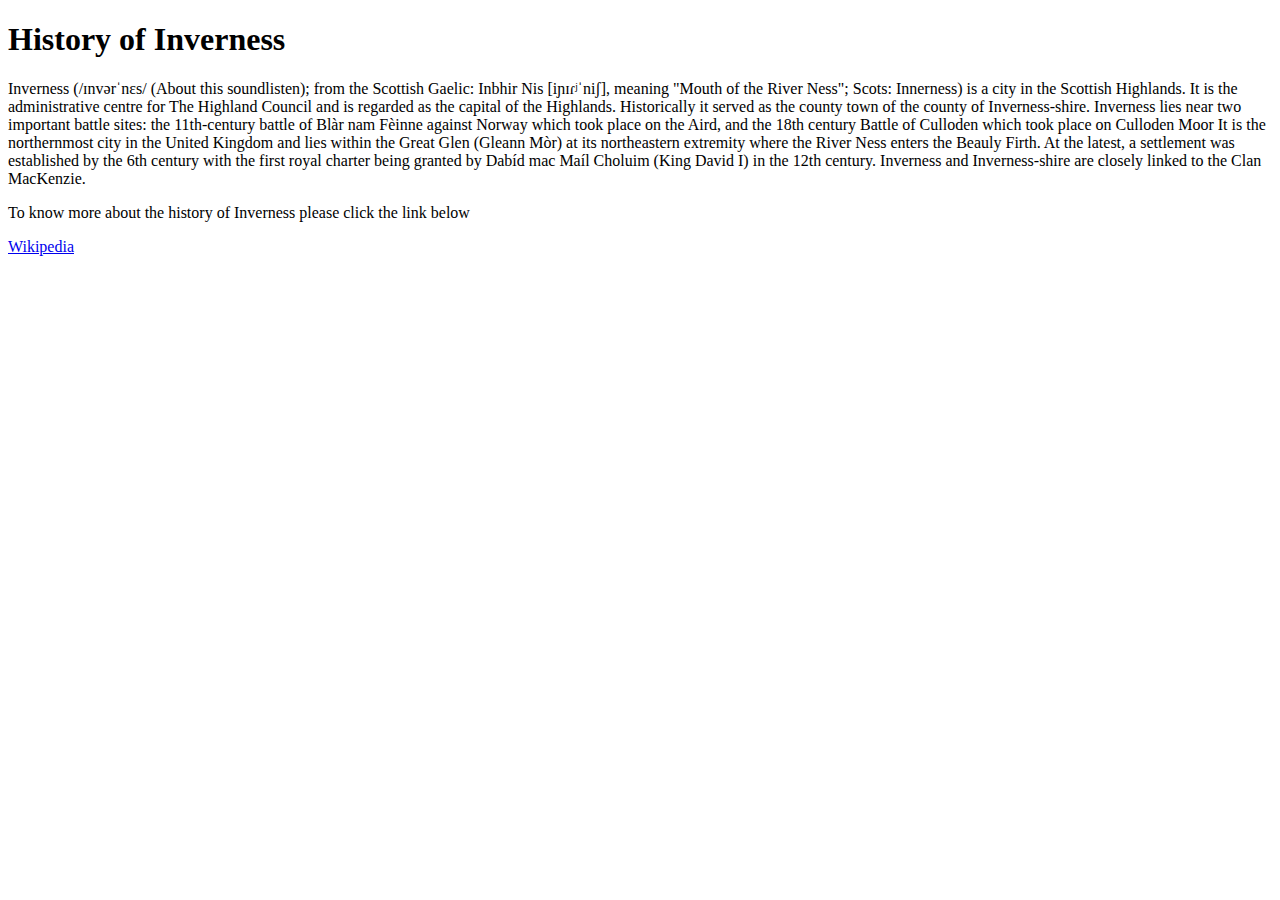
==== history.html @ 77a11c22 "Add files via upload" ====
<!-- Henny Kiss
12/10/2021
Web Development
history page
-->

<!DOCTYPE html>
<html lang="en">
    <head>
        <title>Henny's Home Town</title>
        <meta charset="utf-8">
        <meta name="viewport" content="width=device-width, initial-scale=1">
    </head>
    
    <body>
        <h1> History of Inverness</h1>
    <p> Inverness (/ɪnvərˈnɛs/ (About this soundlisten); from the Scottish Gaelic: Inbhir Nis [iɲɪɾʲˈniʃ],
    meaning "Mouth of the River Ness"; Scots: Innerness) is a city in the Scottish Highlands.
    It is the administrative centre for The Highland Council and is regarded as the capital of the Highlands.
    Historically it served as the county town of the county of Inverness-shire.
    Inverness lies near two important battle sites: the 11th-century battle of Blàr nam Fèinne against Norway
    which took place on the Aird, and the 18th century Battle of Culloden which took place on Culloden Moor
    It is the northernmost city in the United Kingdom and lies within the Great Glen (Gleann Mòr)
    at its northeastern extremity where the River Ness enters the Beauly Firth. 
    At the latest, a settlement was established by the 6th century with the first royal charter being granted
    by Dabíd mac Maíl Choluim (King David I) in the 12th century.
    Inverness and Inverness-shire are closely linked to the Clan MacKenzie.</p>
        
    <p>To know more about the history of Inverness please click the link below</p>
    <a href="https://en.wikipedia.org/wiki/Inverness">Wikipedia</a>
    
    </body>
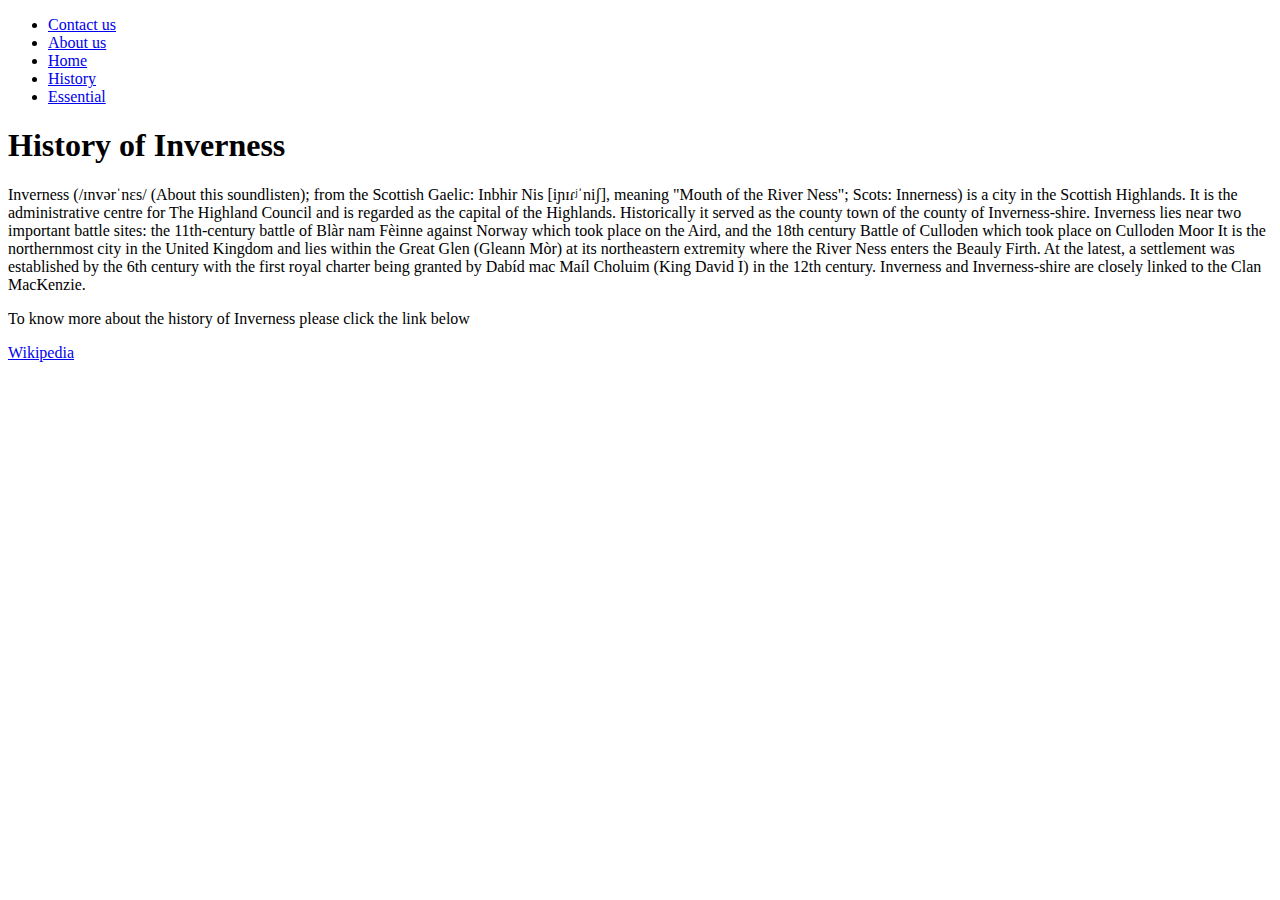
==== commit 449eb7ce: "Add files via upload" ====
--- a/history.html
+++ b/history.html
@@ -8,12 +8,24 @@
 <html lang="en">
     <head>
         <title>Henny's Home Town</title>
+        <link rel="stylesheet" type="text/css" href="css/style.css"/>
         <meta charset="utf-8">
         <meta name="viewport" content="width=device-width, initial-scale=1">
     </head>
     
-    <body>
-        <h1> History of Inverness</h1>
+<body>
+    <div class="navbar">
+        <ul>
+          <li><a class="contact" href="contact.html">Contact us</a>
+          <li><a class="about" href="about.html">About us</a>
+          <li><a class="active" href="index.html">Home</a>
+          <li><a class="login" href="history.html">History</a>
+          <li><a class="admin" href="essential.html">Essential</a> 
+         </ul>
+    </div>
+    
+    <h1> History of Inverness</h1>
+    
     <p> Inverness (/ɪnvərˈnɛs/ (About this soundlisten); from the Scottish Gaelic: Inbhir Nis [iɲɪɾʲˈniʃ],
     meaning "Mouth of the River Ness"; Scots: Innerness) is a city in the Scottish Highlands.
     It is the administrative centre for The Highland Council and is regarded as the capital of the Highlands.
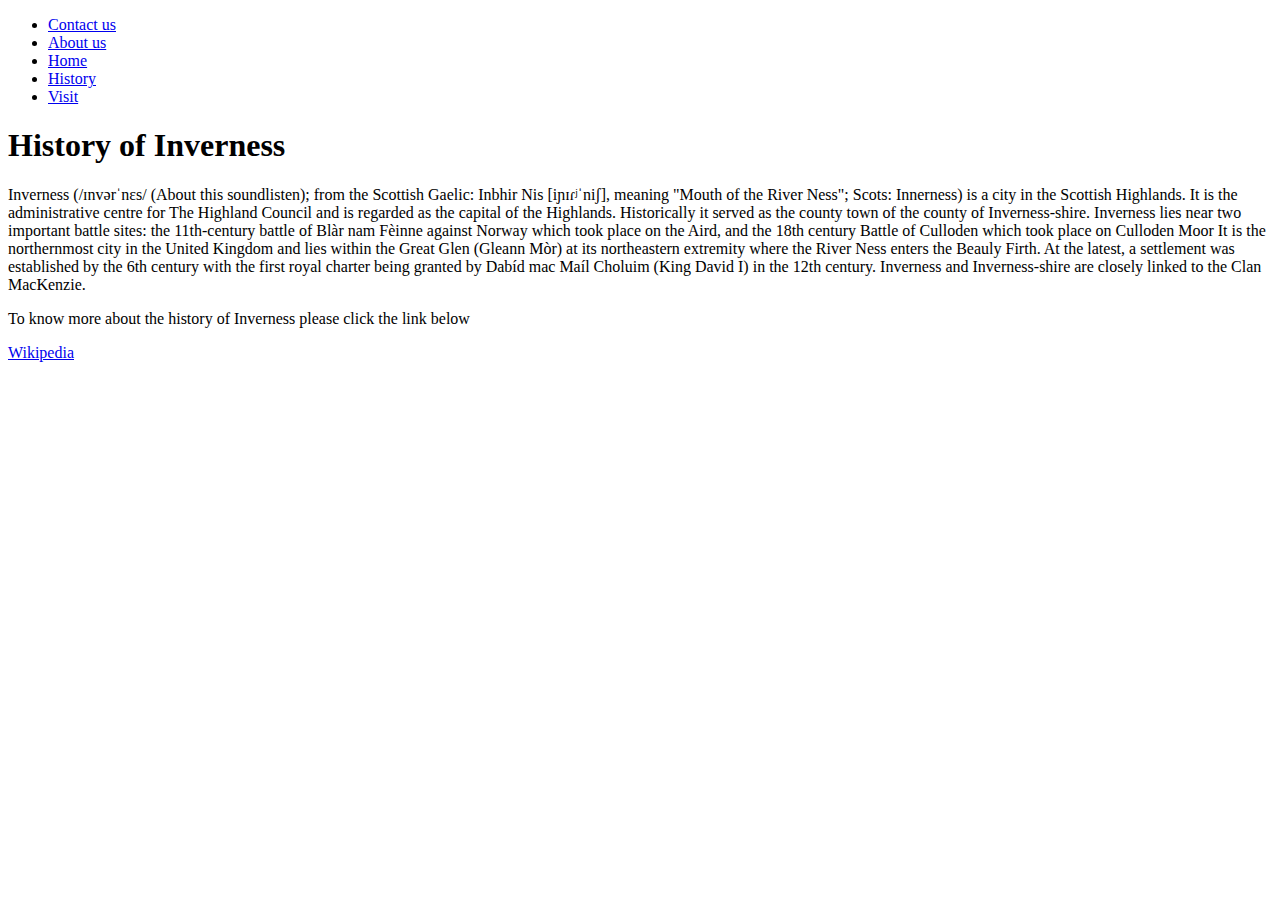
==== commit a29b6033: "Update" ====
--- a/history.html
+++ b/history.html
@@ -1,44 +1,44 @@
-<!-- Henny Kiss
-12/10/2021
-Web Development
-history page
--->
-
-<!DOCTYPE html>
-<html lang="en">
-    <head>
-        <title>Henny's Home Town</title>
-        <link rel="stylesheet" type="text/css" href="css/style.css"/>
-        <meta charset="utf-8">
-        <meta name="viewport" content="width=device-width, initial-scale=1">
-    </head>
-    
-<body>
-    <div class="navbar">
-        <ul>
-          <li><a class="contact" href="contact.html">Contact us</a>
-          <li><a class="about" href="about.html">About us</a>
-          <li><a class="active" href="index.html">Home</a>
-          <li><a class="login" href="history.html">History</a>
-          <li><a class="admin" href="essential.html">Essential</a> 
-         </ul>
-    </div>
-    
-    <h1> History of Inverness</h1>
-    
-    <p> Inverness (/ɪnvərˈnɛs/ (About this soundlisten); from the Scottish Gaelic: Inbhir Nis [iɲɪɾʲˈniʃ],
-    meaning "Mouth of the River Ness"; Scots: Innerness) is a city in the Scottish Highlands.
-    It is the administrative centre for The Highland Council and is regarded as the capital of the Highlands.
-    Historically it served as the county town of the county of Inverness-shire.
-    Inverness lies near two important battle sites: the 11th-century battle of Blàr nam Fèinne against Norway
-    which took place on the Aird, and the 18th century Battle of Culloden which took place on Culloden Moor
-    It is the northernmost city in the United Kingdom and lies within the Great Glen (Gleann Mòr)
-    at its northeastern extremity where the River Ness enters the Beauly Firth. 
-    At the latest, a settlement was established by the 6th century with the first royal charter being granted
-    by Dabíd mac Maíl Choluim (King David I) in the 12th century.
-    Inverness and Inverness-shire are closely linked to the Clan MacKenzie.</p>
-        
-    <p>To know more about the history of Inverness please click the link below</p>
-    <a href="https://en.wikipedia.org/wiki/Inverness">Wikipedia</a>
-    
+<!-- Henny Kiss
+12/10/2021
+Web Development
+history page
+-->
+
+<!DOCTYPE html>
+<html lang="en">
+    <head>
+        <title>Henny's Home Town</title>
+        <link rel="stylesheet" type="text/css" href="css/style.css"/>
+        <meta charset="utf-8">
+        <meta name="viewport" content="width=device-width, initial-scale=1">
+    </head>
+    
+<body>
+    <div class="navbar">
+        <ul>
+          <li><a class="contact" href="contact.html">Contact us</a>
+          <li><a class="about" href="about.html">About us</a>
+          <li><a class="active" href="index.html">Home</a>
+          <li><a class="login" href="history.html">History</a>
+          <li><a class="admin" href="visit.html">Visit</a> 
+         </ul>
+    </div>
+    
+    <h1> History of Inverness</h1>
+    
+    <p> Inverness (/ɪnvərˈnɛs/ (About this soundlisten); from the Scottish Gaelic: Inbhir Nis [iɲɪɾʲˈniʃ],
+    meaning "Mouth of the River Ness"; Scots: Innerness) is a city in the Scottish Highlands.
+    It is the administrative centre for The Highland Council and is regarded as the capital of the Highlands.
+    Historically it served as the county town of the county of Inverness-shire.
+    Inverness lies near two important battle sites: the 11th-century battle of Blàr nam Fèinne against Norway
+    which took place on the Aird, and the 18th century Battle of Culloden which took place on Culloden Moor
+    It is the northernmost city in the United Kingdom and lies within the Great Glen (Gleann Mòr)
+    at its northeastern extremity where the River Ness enters the Beauly Firth. 
+    At the latest, a settlement was established by the 6th century with the first royal charter being granted
+    by Dabíd mac Maíl Choluim (King David I) in the 12th century.
+    Inverness and Inverness-shire are closely linked to the Clan MacKenzie.</p>
+        
+    <p>To know more about the history of Inverness please click the link below</p>
+    <a href="https://en.wikipedia.org/wiki/Inverness">Wikipedia</a>
+    
     </body>